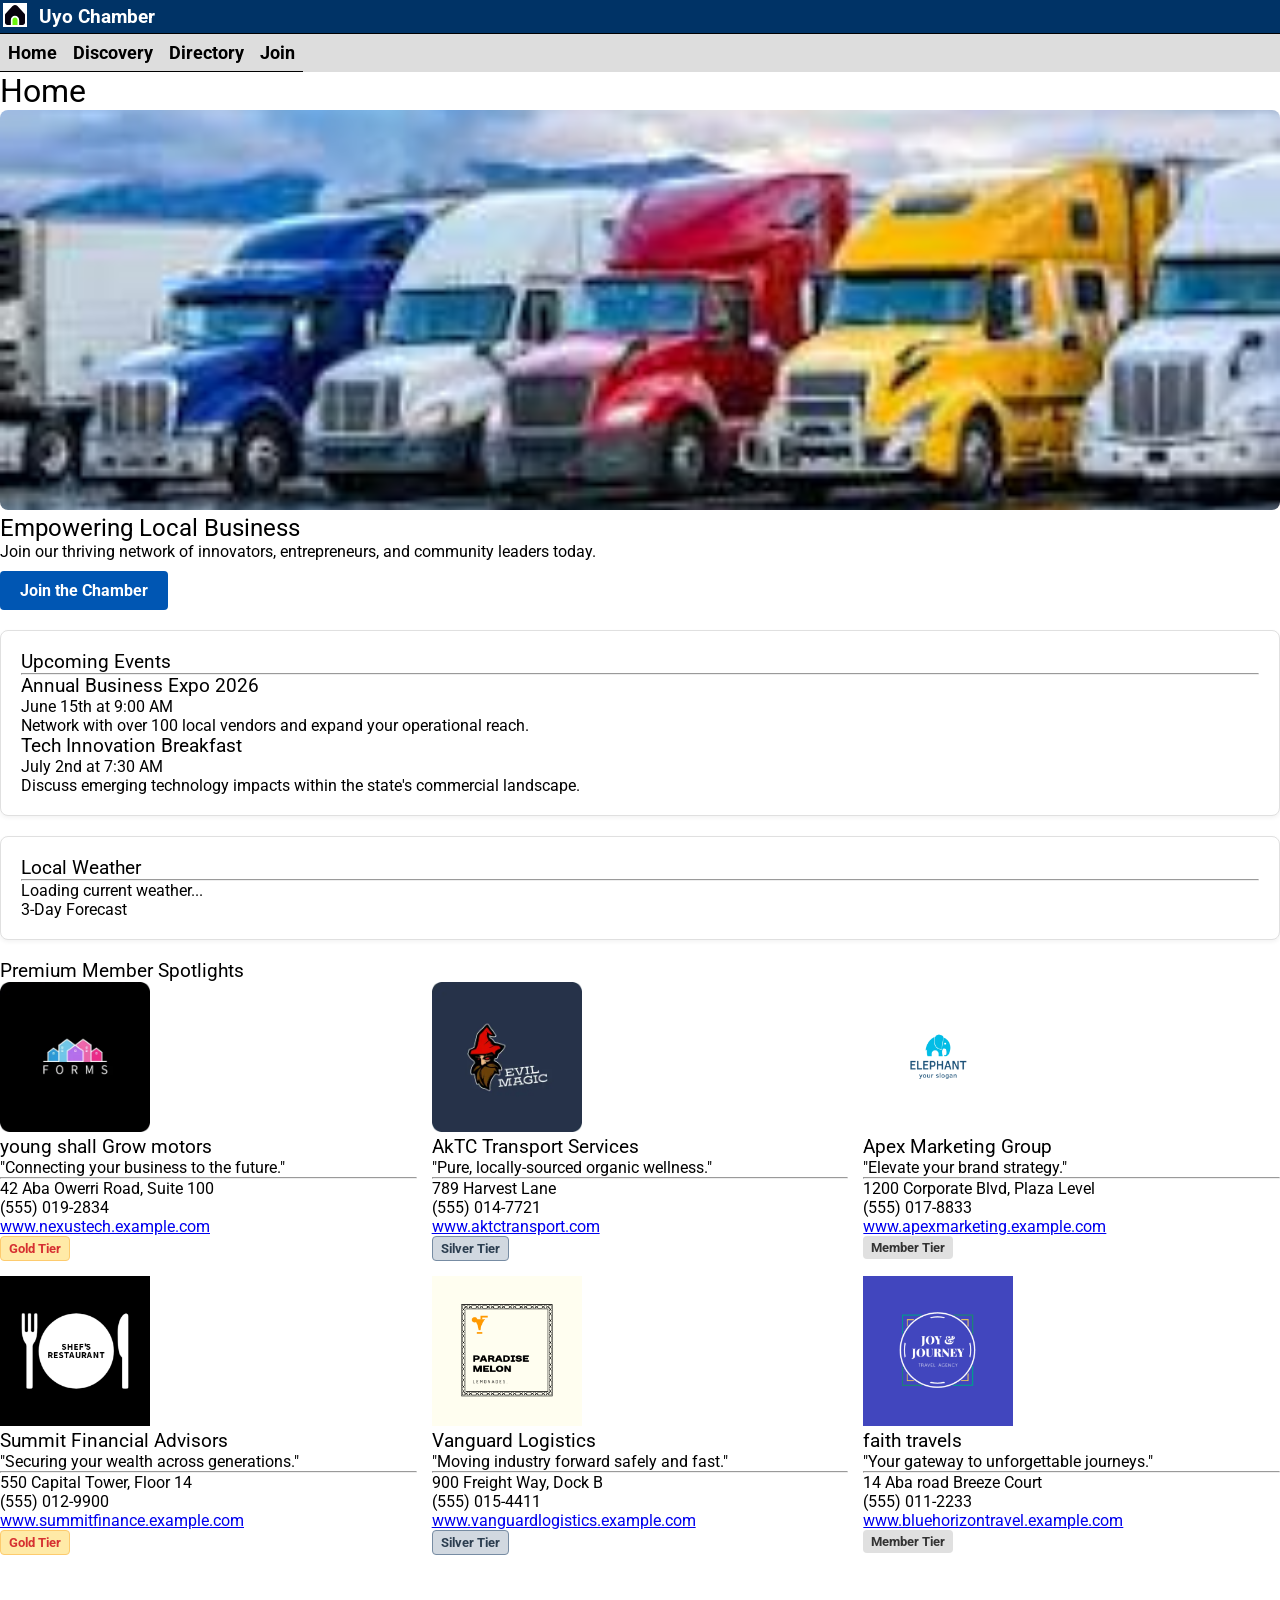
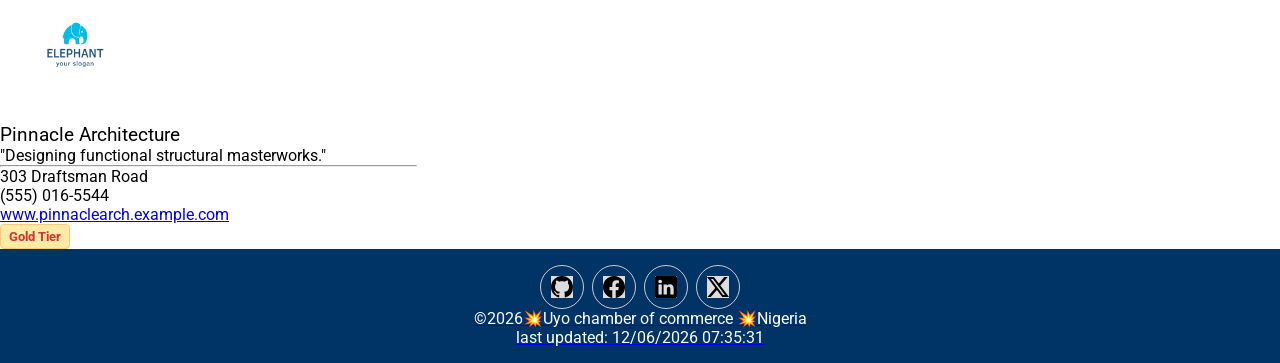
==== Chamber/index.html @ f483daf9 "chamber" ====
<!DOCTYPE html>
<html lang="en">
<head>
    <meta charset="UTF-8">
    <meta name="viewport" content="width=device-width, initial-scale=1.0">
    <meta name="description" content="this is a landing page for uyo chamber of commerce.it provide a call to action with an hero image focusing on logistics.">
    <meta name="author" content="jackson eno">
     <link rel="preconnect" href="https://fonts.googleapis.com">
   <link rel="preconnect" href="https://fonts.gstatic.com" crossorigin>
    <link href="https://fonts.googleapis.com/css2?family=Roboto&display=swap" rel="stylesheet">
    <link rel="stylesheet" href="styles/directory.css">   
    <link rel="stylesheet" href="styles/landing.css">
    <link rel="stylesheet" href="styles/weather.css">


    <link rel="stylesheet" href="styles/direct-larger.css">
    <link rel="icon" href="favicon.ico">
    <script src="scripts/weather.js" defer></script>

    <script src="scripts/landing.js" defer></script>
    <script src="scripts/directory.js" defer></script>
    <script src="scripts/getdates.js" defer></script>
    <script src="scripts/home.js" defer></script>
    <script src="scripts/weather.js" defer></script>


    <title>uyo chamber of commerce</title>
</head>
<body>
    <header>
        <img src="images/home.svg" alt="brand logo">
        <span>Uyo Chamber</span>
        <button id="nav-btn" class="ham-btn"></button>
    </header>
    <nav id="nav-link" class="navigation">
        <ul>
            <li class="current"><a href="index.html">Home</a></li>
            <li><a href="#">Discovery</a></li>
            <li><a href="directory.html">Directory</a></li>

            <li><a href="#">Join</a></li>
        </ul>
    </nav>
    
</body>
    <h1>Home</h1>
    <main class="home-grid">
        <section class="hero-panel">
            <picture>
                <source media="(min-width: 800px)" srcset="images/logistics.jpg">
                <img src="images/truck.jpg" alt="Chamber Hero Banner showcasing community business center" class="hero-img">
            </picture>
            <div class="hero-cta">
                <h2>Empowering Local Business</h2>
                <p>Join our thriving network of innovators, entrepreneurs, and community leaders today.</p>
                <a href="join.html" class="cta-btn">Join the Chamber</a>
            </div>
        </section>

        <section class="card events-card">
            <h3>Upcoming Events</h3>
            <hr>
            <div class="event-item">
                <h3>Annual Business Expo 2026</h3>
                <p class="date">June 15th at 9:00 AM</p>
                <p>Network with over 100 local vendors and expand your operational reach.</p>
            </div>
            <div class="event-item">
                <h3>Tech Innovation Breakfast</h3>
                <p class="date">July 2nd at 7:30 AM</p>
                <p>Discuss emerging technology impacts within the state's commercial landscape.</p>
            </div>
        </section>

        <section class="card weather-card">
            <h3>Local Weather</h3>
            <hr>
            <div id="weather-current">
                <p>Loading current weather...</p>
            </div>
            <h4>3-Day Forecast</h4>
            <div id="weather-forecast" class="forecast-container">
                </div>
        </section>

        <section  class="spotlight-section">
            <h3>Premium Member Spotlights</h3>
            <div id="spotlight-container"  class="spotlight-grid"></div>
            
        </section>
    </main>
    <footer>
        <div class="social">
            <a href="https://github.com">
                <img src="images/github.svg" alt="github icon">           
            <a href="https://facebook.com">
                <img src="images/facebook.svg" alt="facebook icon">           

            <a href="https://linkedin.com">
                <img src="images/linkedin.svg" alt="linkedin icon">

            <a href="https://twitter.com">
                <img src="images/twitter-x.svg" alt="twitter icon">           
            </div>            
            <p>©<span id="year"></span>💥Uyo chamber of commerce 💥Nigeria</p>
            <p>last updated: <span id="lastModified"></span></p>
    
        </footer>
    </footer>
</html>
---- Chamber/styles/directory.css ----
*   {
        font-family: 'Roboto', sans-serif;
        font-weight: 400;
         font-style: normal;
        font-variation-settings: "width" 100;
		margin: 0;
        box-sizing: border-box;
        
    }
  
    header {
        display: grid;
        grid-template-columns: 24px auto 44px;
        gap: 10px;
        border-bottom:1px solid black;
        margin: 0 0;
        background-color: #003366;
    }

    header img {
        width: 24px;
        height: 24px;
        margin: 3px;
        padding: 2px;
        background-color: white;
    }
    header span {
        font-size: larger;
        color: white;
        font-weight: 700;
        padding: 5px;
    }

    nav {
        background-color: #ddd;
        width: 100%;
        margin-top:0 ;

    }

        
    .ham-btn {
        font-family: Verdana, Geneva, Tahoma, sans-serif;
        font-size: larger;
        color: white;
        background-color: none; 
        border: none; 
        background-color: #003366;      
    }

    #nav-btn::before {
        content: "\2630";
        cursor: pointer;


    }

        #nav-btn.show::before {
        content: "X";
    }
      .navigation ul {
        display: block;
        list-style: none;
        color: #ddd;
        margin: 0;
        padding: 0;
    } 

    .navigation li {
        display: none;
    }
    
      
    .navigation a {
	display: block;
	padding: 0.5rem;
	text-align: left;
	text-decoration: none;
	color: black;
	font-weight: 700;
	transition: 0.3s;
	font-size: clamp(1rem, 2vmin, 1.5rem);
    border-bottom:1px solid  black;

}

.navigation a:hover {
	color: white;
	background-color: #003366;
}
 
.navigation.show li {
    display: block;
}


 .directory-controls {
  text-align: center;
  margin: 1.5rem 0;
}

.directory-controls button {
  padding: 0.6rem 1.2rem;
  font-size: 1rem;
  cursor: pointer;
  background-color: #f0f0f0;
  border: 1px solid #ccc;
  margin: 0 0.25rem;
  transition: all 0.3s ease-in-out;
}

.directory-controls button.active {
  background-color: #003366;
  color: white;
  border-color: #002244;
}

/* --- GRID LAYOUT SPECIFICATIONS --- */
.grid-layout {
  display: grid;
  grid-template-columns: repeat(auto-fit, minmax(300px, 1fr));
  gap: 1.5rem;
  padding: 1rem;
}

.grid-layout .member-card {
  background: #ffffff;
  border: 1px solid #e0e0e0;
  border-radius: 8px;
  padding: 1.5rem;
  text-align: center;
  box-shadow: 0 2px 5px rgba(0,0,0,0.05);
  display: flex;
  flex-direction: column;
  align-items: center;
}
.grid-layout .member-card:hover {
  border: 5px solid #555;
}


.grid-layout .member-card img {
  max-width: 120px;
  height: auto;
  margin-bottom: 1.5rem;
}

/* --- LIST LAYOUT SPECIFICATIONS --- */
.list-layout {
  display: flex;
  flex-direction: column;
  gap: 0.5rem;
  padding: 1rem;
}

.list-layout .member-card {
  display: grid;
  grid-template-columns: 2fr 2fr 1.5fr 1fr;
  align-items: center;
  background: #ffffff;
  padding: 0.75rem 1rem;
  border-bottom: 1px solid #ddd;
}

/* Adjustments inside List View components */
.list-layout .member-card img,
.list-layout .member-card .tagline,
.list-layout .member-card hr {
  display: none; /* Strip decorative assets for a dense list presentation */
}

.list-layout .member-card h3 {
  margin: 0;
  font-size: 1.1rem;
}

/* --- Badges and Utility Details --- */
.membership-badge {
  display: inline-block;
  padding: 0.25rem 0.5rem;
  font-size: 0.8rem;
  font-weight: bold;
  border-radius: 4px;
  margin-top: auto;
}
.membership-badge:hover {
  border: 2px solid #eee;
}


.tier-1 { background-color: #e0e0e0; color: #333; }
.tier-2 { background-color: #d1d8e0; color: #2c3e50; border: 1px solid #778ca3; }
.tier-3 { background-color: #ffeaa7; color: #d63031; border: 1px solid #fdcb6e; }

/* Responsive break behavior for list container */
@media (max-width: 768px) {
  .list-layout .member-card {
    display: flex;
    flex-direction: column;
    align-items: flex-start;
    gap: 0.25rem;
    border: 1px solid #ccc;
    margin-bottom: 0.5rem;
  }
}        

footer {
    background-color: #003366;
    padding: 1rem 10px;
    text-align: center;
    text-decoration: none;
}

.social {
    display: flex;
    justify-content: center;
    column-gap: 8px;
}
.social a {
    display: flex;
    justify-content: center;
    align-items: center;
    width: 44px;
    height: 44px;
    border: #ccc solid 1px;
    border-radius: 22px;
    text-decoration: none;
}
.social img {
    width: 22px;
    height: 22px;
    background-color: #ddd;
}
.social a:hover {
    background-color: #ddd;
}

footer p {
border-bottom: none; 
color: white; 
text-decoration: none;  
}
---- Chamber/styles/landing.css ----
*   {
        font-family: 'Roboto', sans-serif;
        font-weight: 400;
         font-style: normal;
        font-variation-settings: "width" 100;
		margin: 0;
        box-sizing: border-box;
        
    }


.hero-text  {
    display: block;
    align-items: center;
    justify-content: space-between;
    padding: 50px;
    background-color: #f5f5f5;
}
.hero img {
    width: 900px;
    height: auto;
    border-radius: 10px;
}
.cta-btn {
    display: inline-block;
    padding: 10px 20px;
    background-color: #003366;
;
    color: #fff;
    text-decoration: none;
    border-radius: 5px;
    margin-top: 20px;
}
---- Chamber/styles/weather.css ----
/* --- Base Card Styles --- */
.card {
  background-color: #ffffff;
  padding: 20px;
  margin-bottom: 20px;
  border-radius: 8px;
  border: 1px solid #e0e0e0;
  box-shadow: 0 2px 4px rgba(0,0,0,0.05);
}

/* --- Hero & CTA Elements --- */
.hero-panel {
  position: relative;
  margin-bottom: 20px;
}
.hero-img {
  width: 100%;
  height: auto;
  object-fit: cover;
  border-radius: 8px;
  max-height: 400px;
}
.cta-box {
  position: absolute;
  top: 50%;
  left: 5%;
  transform: translateY(-50%);
  background: rgba(255, 255, 255, 0.9);
  padding: 20px;
  border-radius: 6px;
  max-width: 300px;
  border-left: 5px solid #0056b3; /* Primary Color Accent */
}
.cta-btn {
  display: inline-block;
  margin-top: 10px;
  padding: 10px 20px;
  background-color: #0056b3;
  color: white;
  text-decoration: none;
  border-radius: 4px;
  font-weight: bold;
}
.cta-btn:hover {
  background-color: #003d80;
}

/* --- Weather Component UI --- */
.weather-main-info {
  display: flex;
  align-items: center;
  font-size: 2rem;
  font-weight: bold;
}
#forecast-container {
  display: flex;
  gap: 10px;
  justify-content: space-between;
  margin-top: 15px;
}
.forecast-day-card {
  flex: 1;
  background: #f1f3f5;
  padding: 10px;
  border-radius: 6px;
  text-align: center;
  font-size: 0.9rem;
}
.forecast-day-card span {
  display: block;
}
.forecast-date { font-weight: bold; }
.forecast-temp { color: #dc3545; font-weight: 600; }

/* --- Spotlight Sections --- */
#spotlight-container {
  display: grid;
  grid-template-columns: 1fr 1fr 1fr;
  gap: 15px;
}
.spotlight-card {
  background: #ffffff;
  padding: 15px;
  border-radius: 8px;
  border: 1px solid #dee2e6;
}
.spotlight-card h4 {
  margin-top: 1.5px;
  border-bottom: 2px solid #e9ecef;
  padding-bottom: 5px;
}
.spotlight-body {
  display: flex;
  gap: 15px;
  align-items: center;
  margin-top: 10px;
}
---- Chamber/styles/direct-larger.css ----
@media (min-width:37.5em) {
    #nav-btn {
		display:none; /* hide hamburger button */
		
	}
    .navigation li {
        display: block;
    }
    .navigation ul {
        display:flex;
    }


	.navigation a {
        display: flex;
        flex-direction: row;
        color: black;
		
		flex: 1 1 100%;
	}

    .directory-layout {
        display: grid;
        grid-template-columns: 1fr 1fr;
        grid-gap: 10px;
    }


}
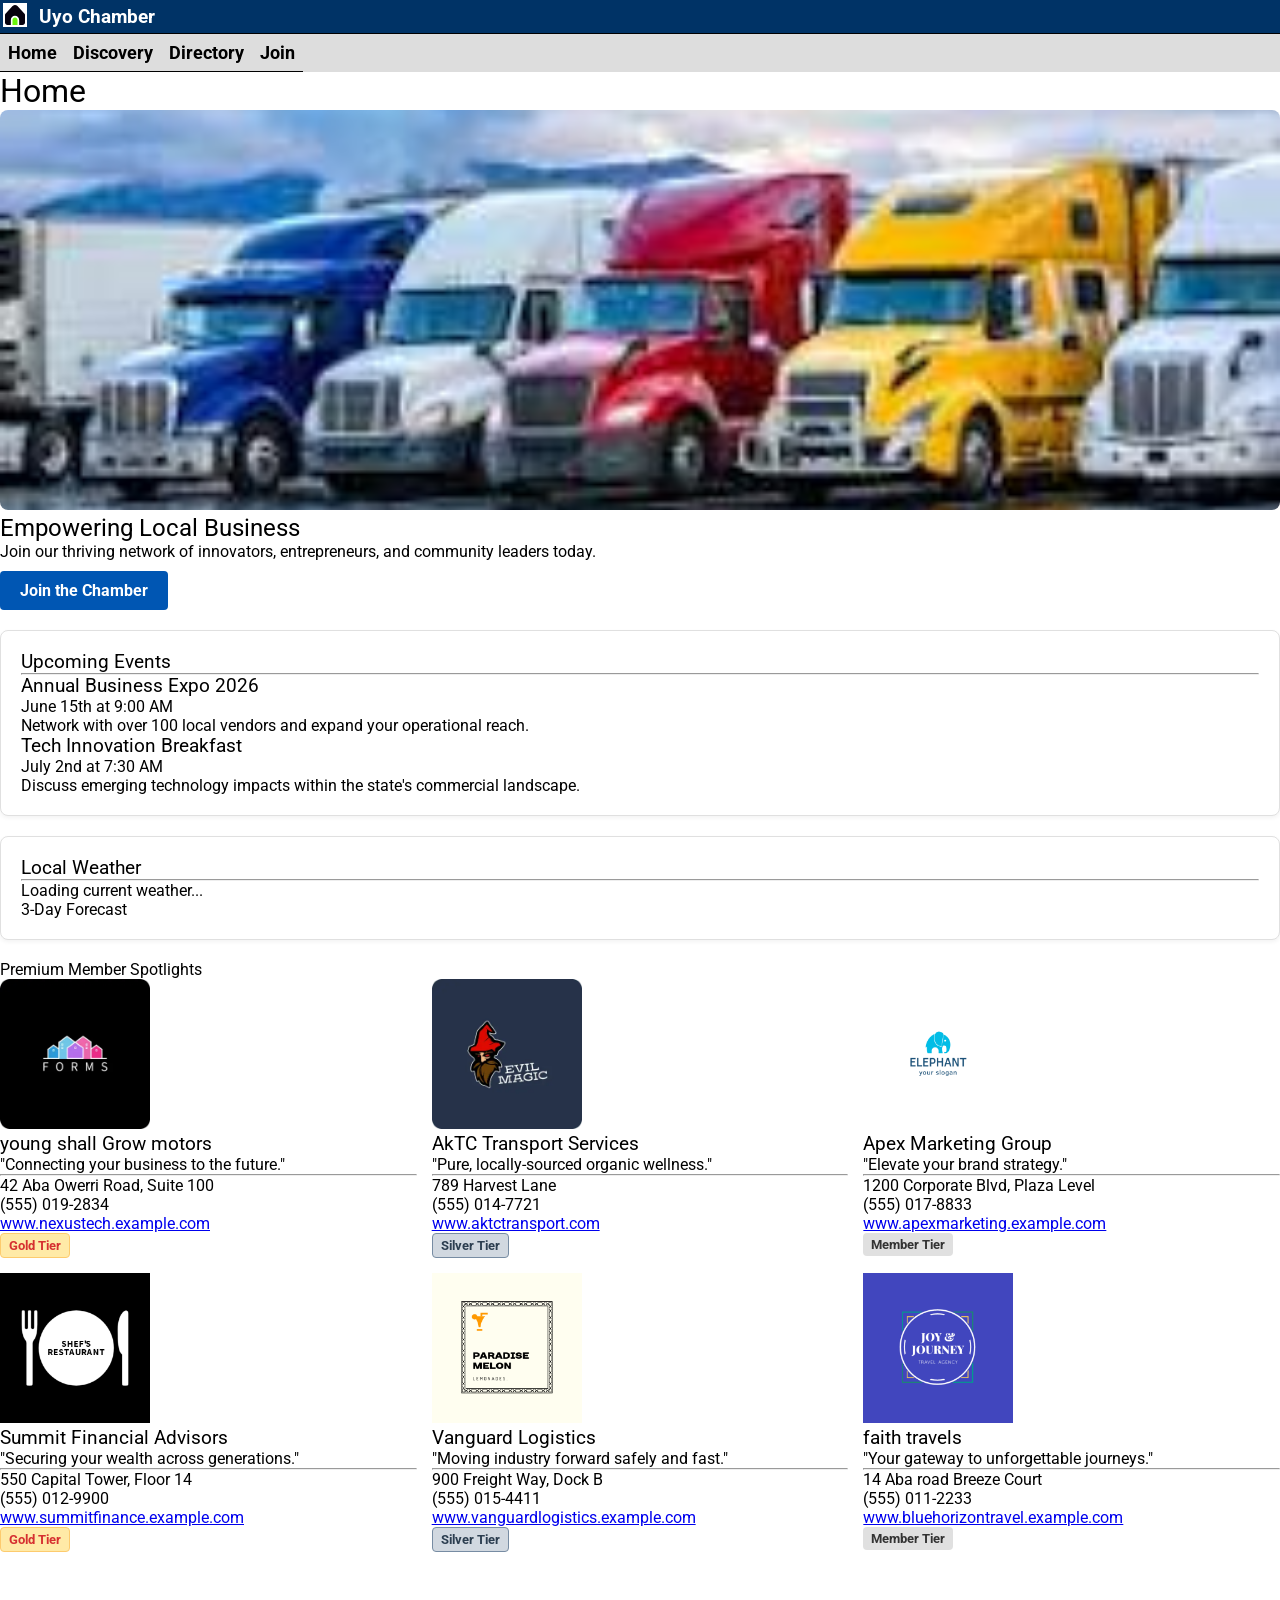
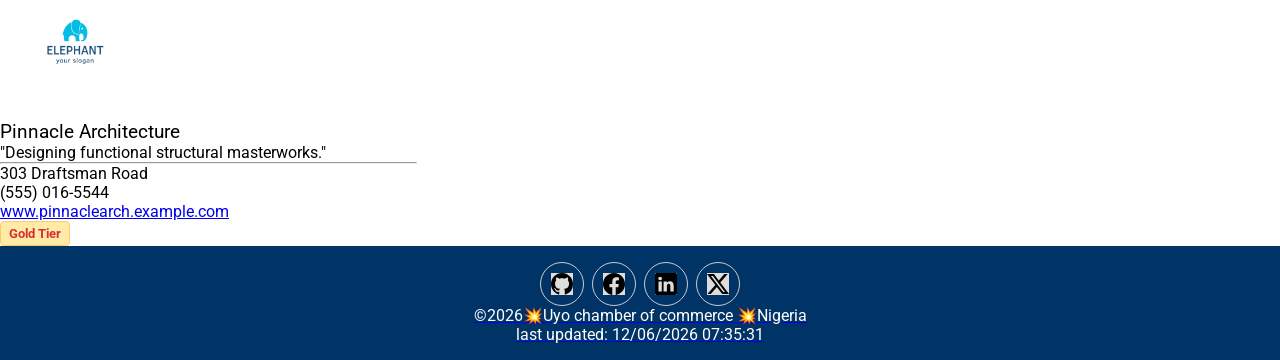
==== commit 8fa9f06a: "week3" ====
--- a/Chamber/index.html
+++ b/Chamber/index.html
@@ -84,7 +84,7 @@
         </section>
 
         <section  class="spotlight-section">
-            <h3>Premium Member Spotlights</h3>
+            <h4>Premium Member Spotlights</h4>
             <div id="spotlight-container"  class="spotlight-grid"></div>
             
         </section>
--- a/Chamber/styles/directory.css
+++ b/Chamber/styles/directory.css
@@ -202,6 +202,7 @@
     border: 1px solid #ccc;
     margin-bottom: 0.5rem;
   }
+  
 }        
 
 footer {
--- a/Chamber/styles/direct-larger.css
+++ b/Chamber/styles/direct-larger.css
@@ -24,6 +24,6 @@
         grid-template-columns: 1fr 1fr;
         grid-gap: 10px;
     }
-
+        
 
 }
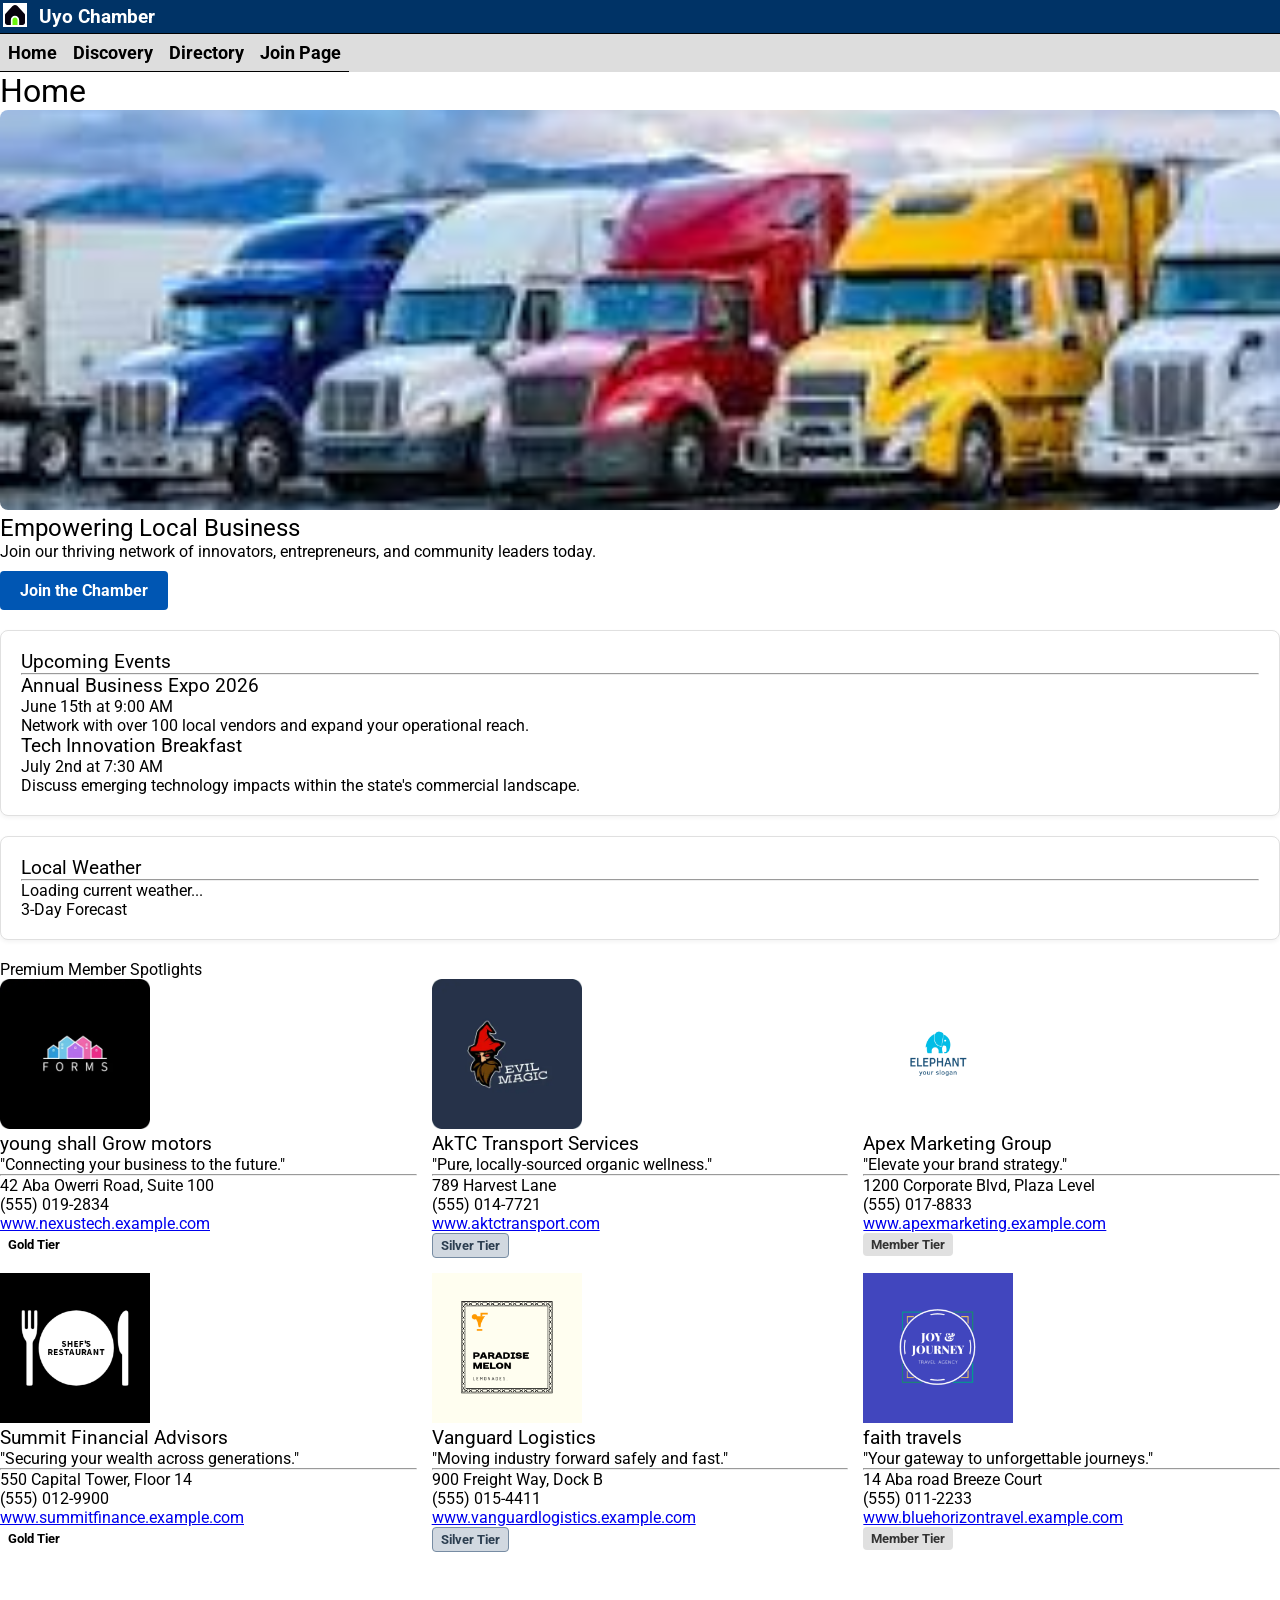
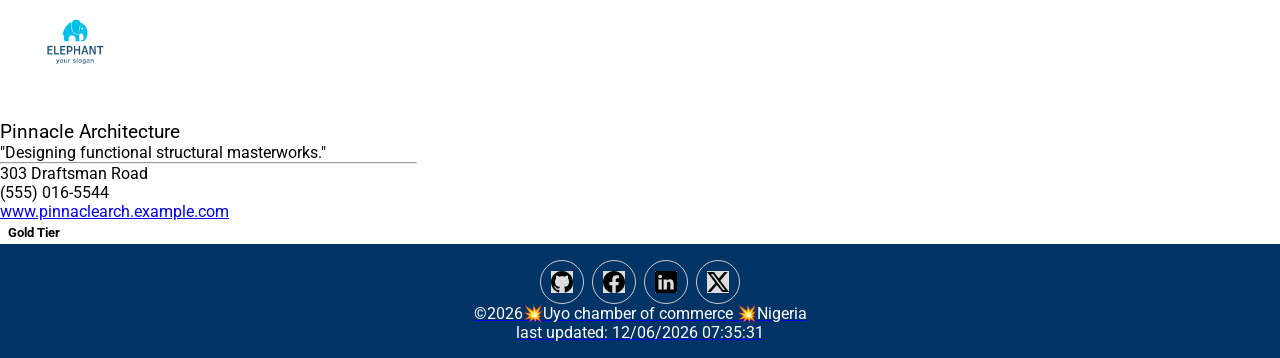
==== commit 7e8345e2: "great" ====
--- a/Chamber/index.html
+++ b/Chamber/index.html
@@ -5,7 +5,7 @@
     <meta name="viewport" content="width=device-width, initial-scale=1.0">
     <meta name="description" content="this is a landing page for uyo chamber of commerce.it provide a call to action with an hero image focusing on logistics.">
     <meta name="author" content="jackson eno">
-     <link rel="preconnect" href="https://fonts.googleapis.com">
+    <link rel="preconnect" href="https://fonts.googleapis.com">
    <link rel="preconnect" href="https://fonts.gstatic.com" crossorigin>
     <link href="https://fonts.googleapis.com/css2?family=Roboto&display=swap" rel="stylesheet">
     <link rel="stylesheet" href="styles/directory.css">   
@@ -38,7 +38,7 @@
             <li><a href="#">Discovery</a></li>
             <li><a href="directory.html">Directory</a></li>
 
-            <li><a href="#">Join</a></li>
+            <li><a href="join.html">Join Page</a></li>
         </ul>
     </nav>
     
@@ -105,6 +105,5 @@
             <p>©<span id="year"></span>💥Uyo chamber of commerce 💥Nigeria</p>
             <p>last updated: <span id="lastModified"></span></p>
     
-        </footer>
     </footer>
 </html>
--- a/Chamber/styles/directory.css
+++ b/Chamber/styles/directory.css
@@ -190,7 +190,7 @@
 
 .tier-1 { background-color: #e0e0e0; color: #333; }
 .tier-2 { background-color: #d1d8e0; color: #2c3e50; border: 1px solid #778ca3; }
-.tier-3 { background-color: #ffeaa7; color: #d63031; border: 1px solid #fdcb6e; }
+.ti6er-3 { background-color: #ffeaa7; color: #d63031; border: 1px solid #fdcb6e; }
 
 /* Responsive break behavior for list container */
 @media (max-width: 768px) {
--- a/Chamber/styles/weather.css
+++ b/Chamber/styles/weather.css
@@ -42,7 +42,7 @@
   font-weight: bold;
 }
 .cta-btn:hover {
-  background-color: #003d80;
+  background-color: #003366;
 }
 
 /* --- Weather Component UI --- */
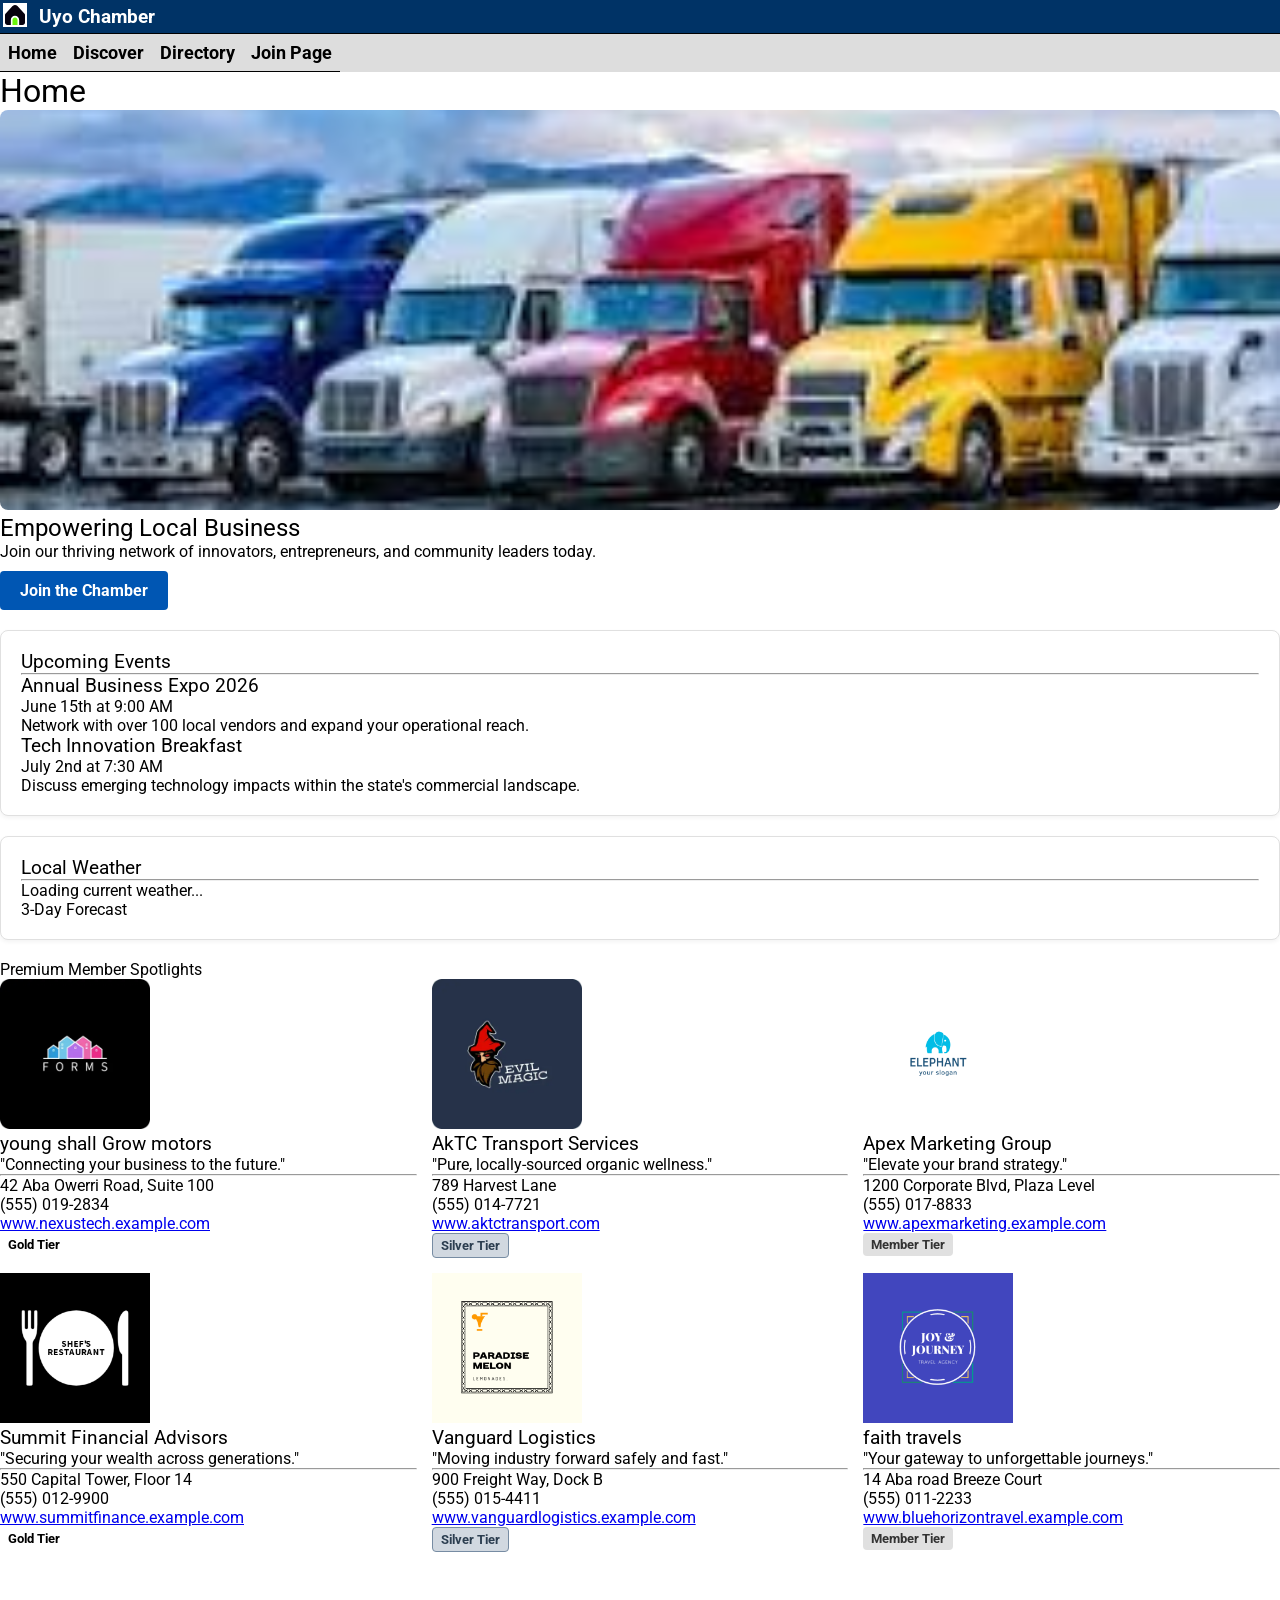
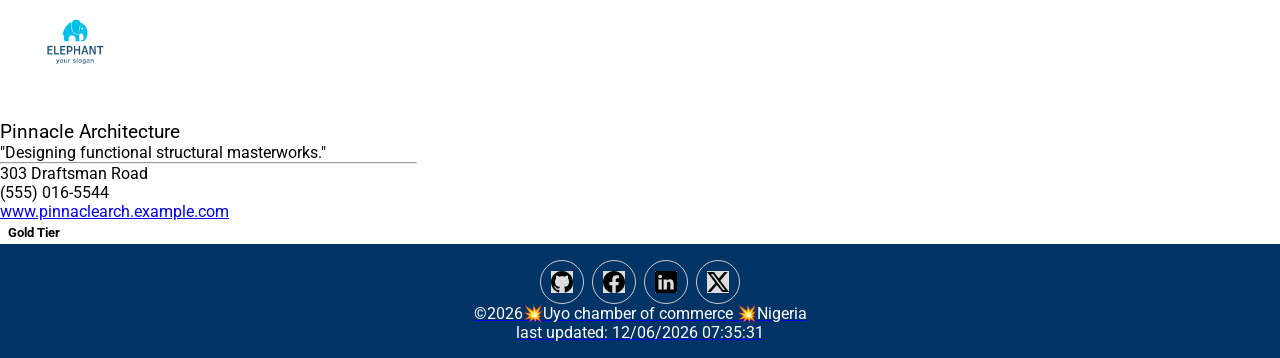
==== commit 49d280ef: "discover" ====
--- a/Chamber/index.html
+++ b/Chamber/index.html
@@ -35,7 +35,7 @@
     <nav id="nav-link" class="navigation">
         <ul>
             <li class="current"><a href="index.html">Home</a></li>
-            <li><a href="#">Discovery</a></li>
+            <li><a href="discover.html">Discover</a></li>
             <li><a href="directory.html">Directory</a></li>
 
             <li><a href="join.html">Join Page</a></li>
